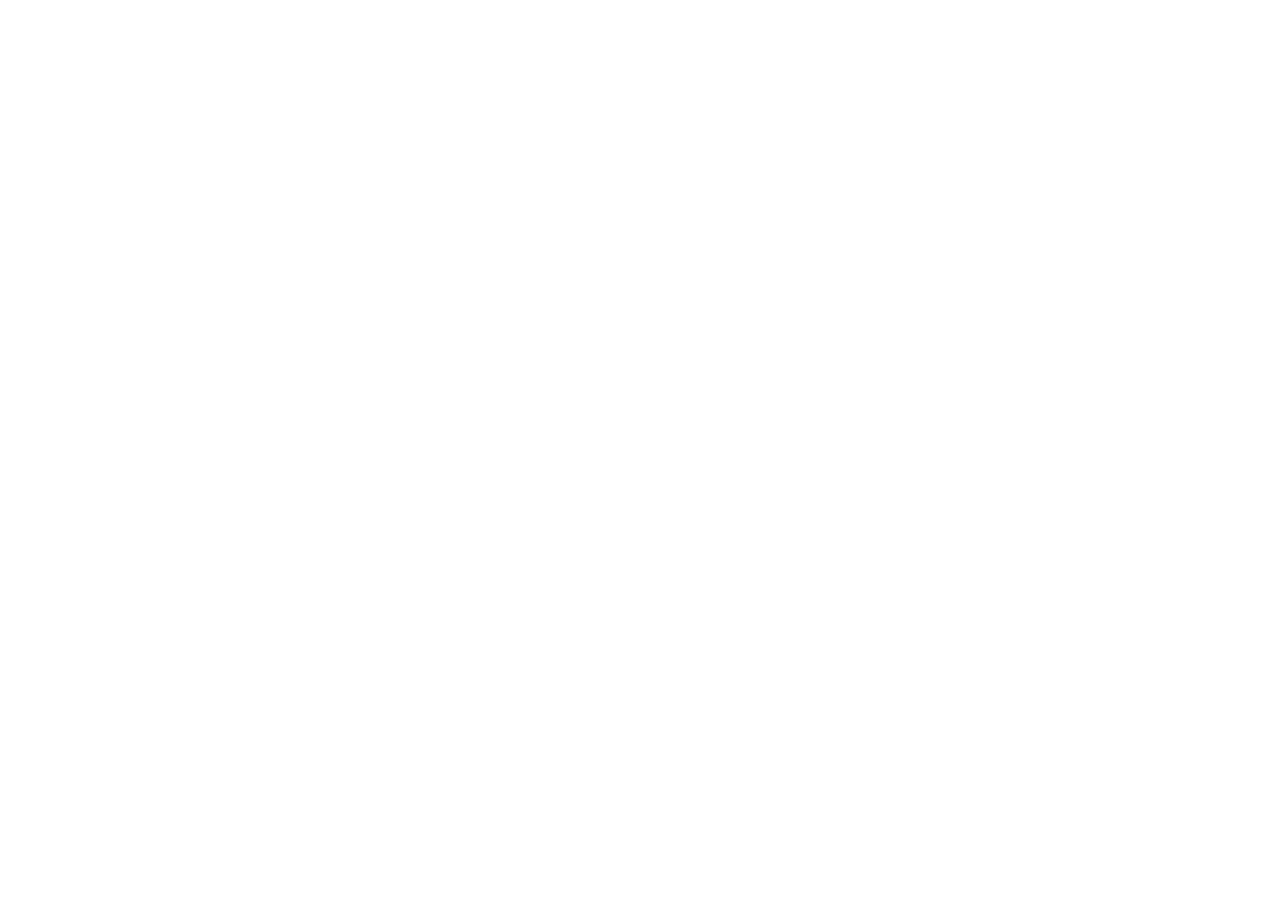
==== thank.html @ e6b53b93 "Initial commit" ====
<!DOCTYPE html>
<html lang="en">
<head>
    <meta charset="UTF-8">
    <meta name="viewport" content="width=device-width, initial-scale=1.0">
    <title>Document</title>
</head>
<body>
    <img src="https://images.unsplash.com/photo-1517076731070-13c65bcb2e86?ixid=MXwxMjA3fDB8MHxwaG90by1wYWdlfHx8fGVufDB8fHw%3D&ixlib=rb-1.2.1&auto=format&fit=crop&w=1934&q=80" alt="">
</body>
</html>
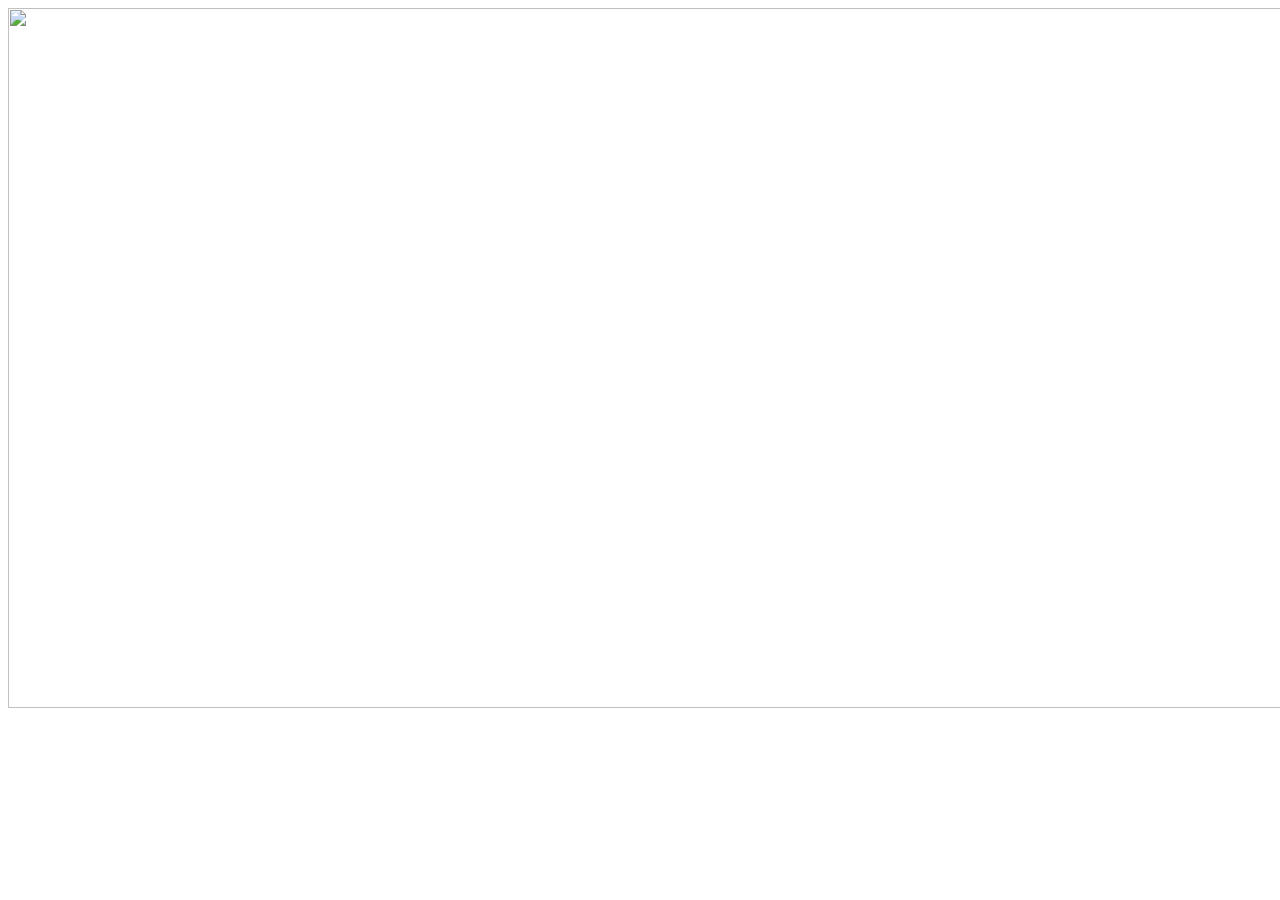
==== commit 9070a65d: "Added success page" ====
--- a/thank.html
+++ b/thank.html
@@ -6,6 +6,6 @@
     <title>Document</title>
 </head>
 <body>
-    <img src="https://images.unsplash.com/photo-1517076731070-13c65bcb2e86?ixid=MXwxMjA3fDB8MHxwaG90by1wYWdlfHx8fGVufDB8fHw%3D&ixlib=rb-1.2.1&auto=format&fit=crop&w=1934&q=80" alt="">
+    <img style="width: 1500px; height: 700px;" src="https://images.unsplash.com/photo-1517076731070-13c65bcb2e86?ixid=MXwxMjA3fDB8MHxwaG90by1wYWdlfHx8fGVufDB8fHw%3D&ixlib=rb-1.2.1&auto=format&fit=crop&w=1934&q=80" alt="">
 </body>
 </html>